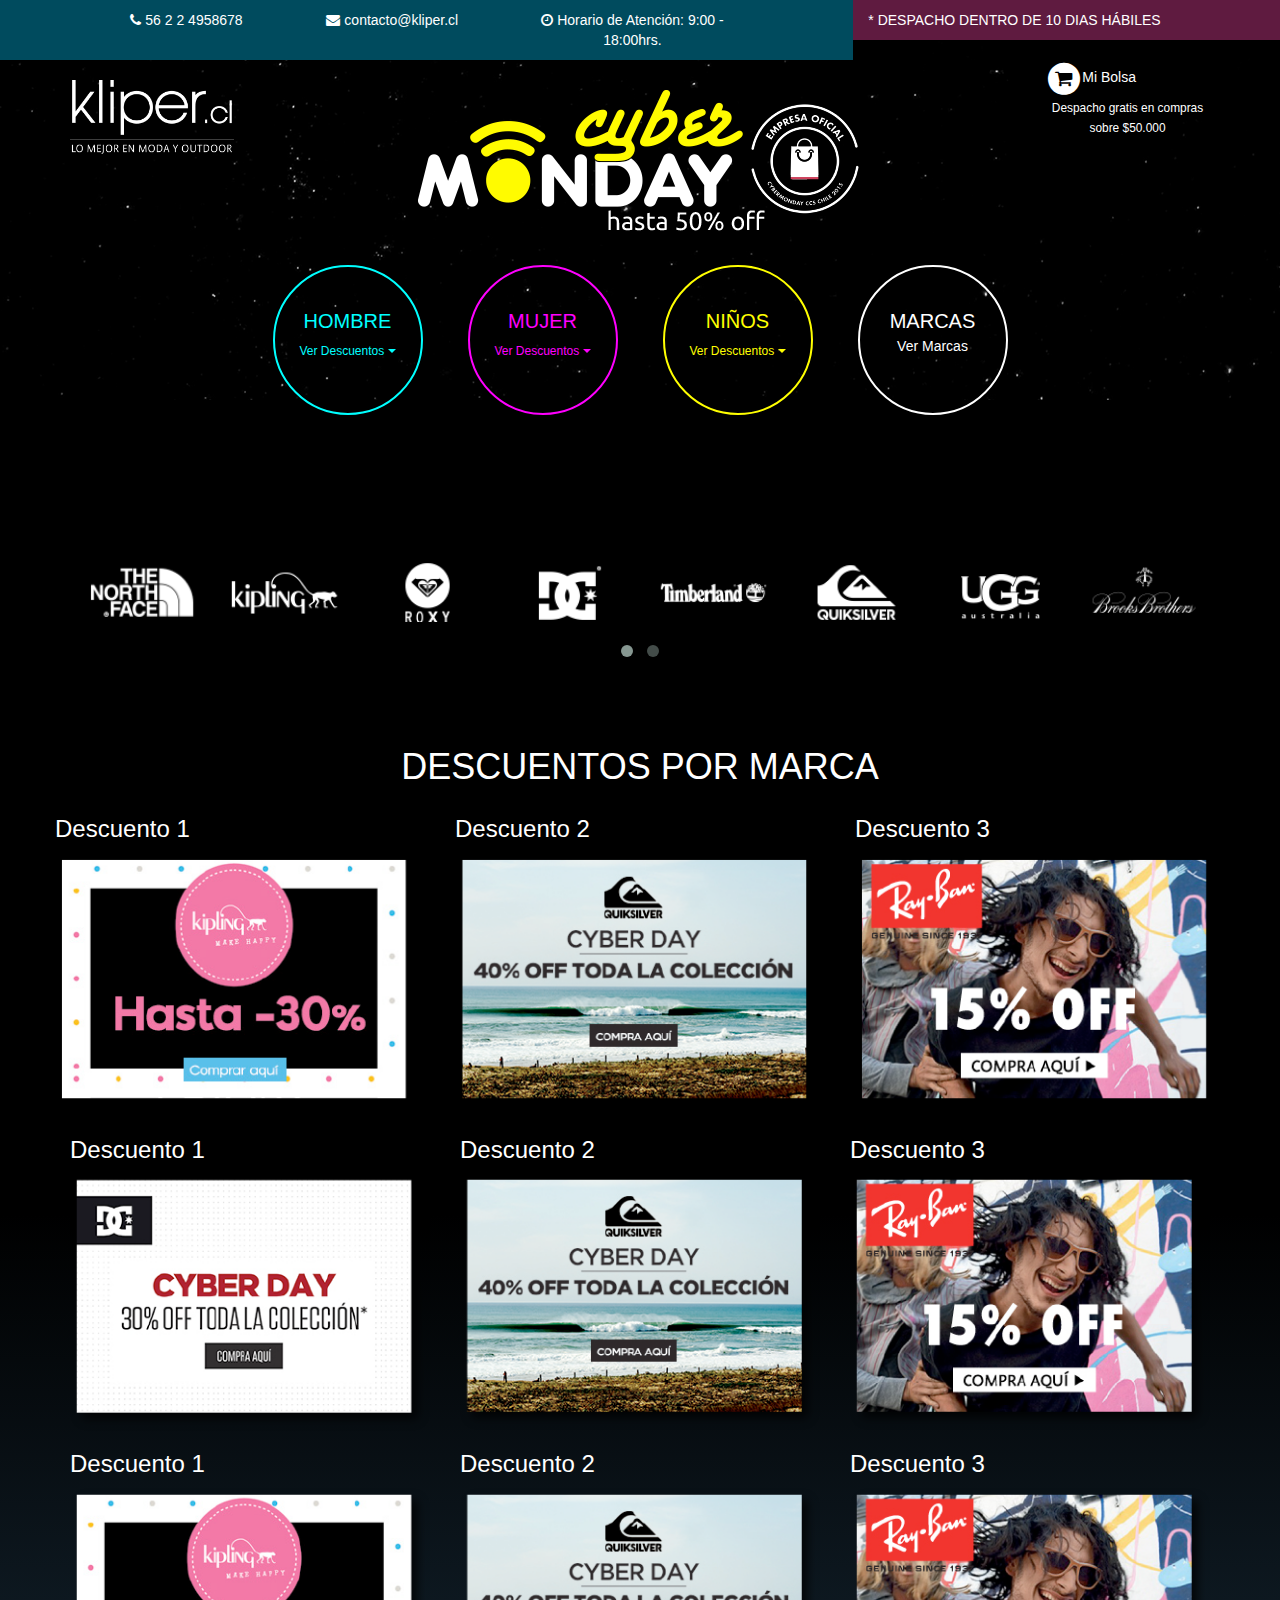
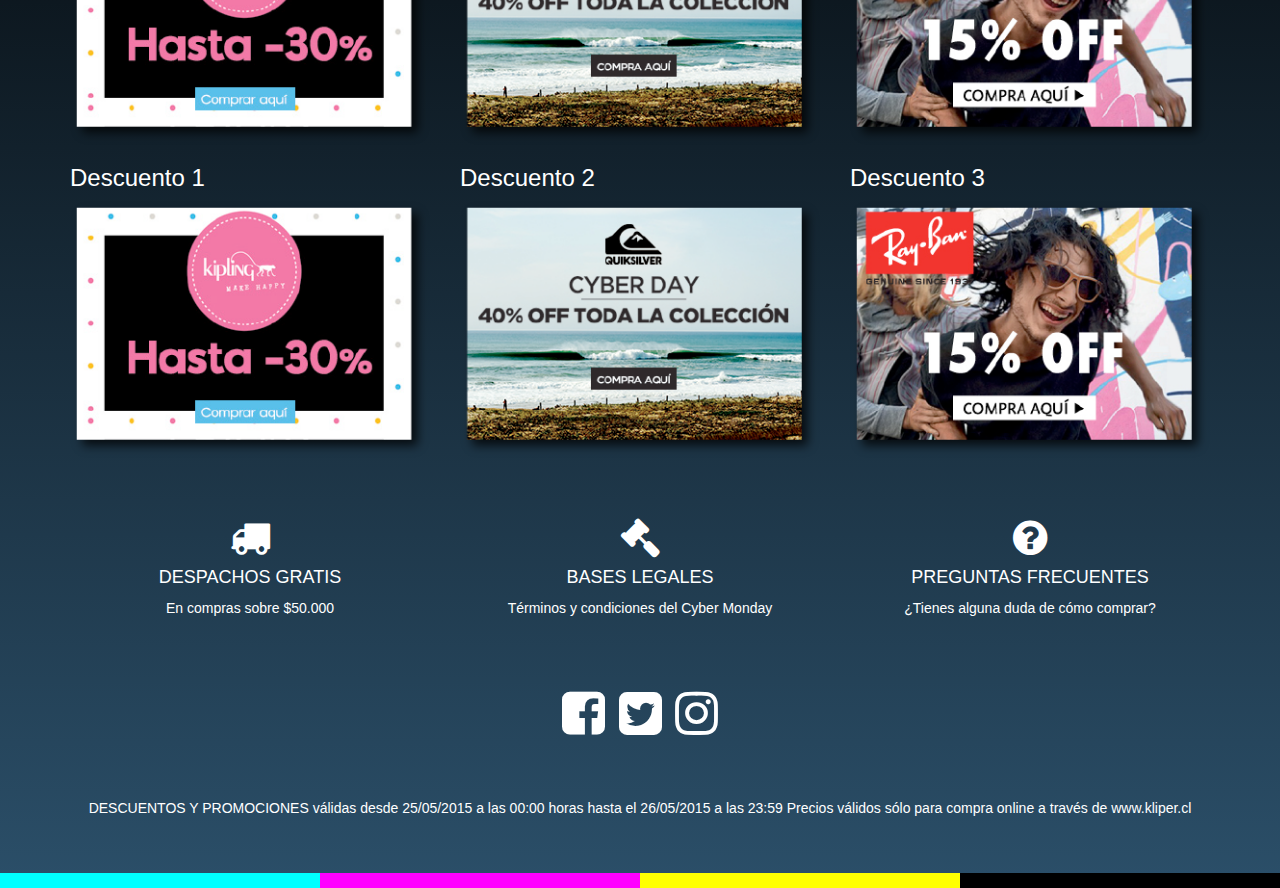
==== index.html @ e3440791 "First Load" ====
<!DOCTYPE html>
<html lang="">

<head>
  <meta charset="UTF-8">
  <meta name="viewport" content="width=device-width, initial-scale=1.0">
  <meta name="description" content="">
  <meta name="author" content="">
  <title>Cybermonday</title>
  <link rel="shortcut icon" href="">
  <link rel="stylesheet" href="css/bootstrap.css">
  <link rel="stylesheet" href="https://maxcdn.bootstrapcdn.com/font-awesome/4.4.0/css/font-awesome.min.css">
  <link rel="stylesheet" href="css/style.css">
    <link rel="stylesheet" href="css/owl.carousel.css">
    <link rel="stylesheet" href="css/owl.theme.css">
    <link rel="stylesheet" href="css/owl.transitions.css">

  <!--[if IE]>
    <script src="https://cdnjs.cloudflare.com/ajax/libs/html5shiv/3.7.3/html5shiv.min.js"></script>
    <script src="https://cdnjs.cloudflare.com/ajax/libs/respond.js/1.4.2/respond.min.js"></script>
  <![endif]-->
</head>

<body>


  <div class="stars"></div>
  <div class="twinkling"></div>



  <section class="section">

    <div class="col-lg-8 col-md-8 col-sm-12 costumer-service col-xs-12 text-center">
      <div class="col-lg-3 col-md-3 col-sm-4 col-xs-6  col-lg-offset-1"><i class="fa fa-phone"></i> 56 2 2 4958678</div>
      <div class="col-lg-3 col-md-3 col-sm-4 col-xs-6"><i class="fa fa-envelope"></i> contacto@kliper.cl</div>
      <div class="col-lg-4 col-md-6 col-sm-4 col-xs-12"> <i class="fa fa-clock-o"></i> Horario de Atención: 9:00 - 18:00hrs.</div>
    </div>

    <div class="col-lg-4 col-md-4 col-sm-12 shipping text-uppercase  col-xs-12">
      * Despacho dentro de 10 dias hábiles
    </div>

  </section>


  <div class="container">
    <div class="row top">
      <div class="col-sm-2 col-xs-4 kLogo">
        <img class="img-responsive" src="img/kliper.png" alt="">
      </div>
       <div class="col-sm-8 text-center main-logo">
      <img class="img-responsive" src="img/cm_logo.png" alt="">
    </div>
      <div class="col-sm-2 pull-right bag">
        <span class="myBag"> <span class="fa-stack fa-lg">
         <i class="fa fa-circle fa-stack-2x fa-inverse"></i>
         <i class="fa fa-shopping-cart fa-stack-1x"></i>
        </span>Mi Bolsa</span>
        <div class="text-center">
        <small>Despacho gratis en compras sobre $50.000</small></div>
      </div>
    </div>

    <div class="row links_marcas">
      <div class="col-lg-2 col-md-2 col-sm-2 col-xs-12 text-center col-sm-offset-2 dsctos">
       <div class="hombre circles">
        <span class="title">Hombre</span>
        <div class="dropdown">
          <button class="btn btn-link dropdown-toggle" type="button" id="dropdownMenu1" data-toggle="dropdown" aria-haspopup="true" aria-expanded="true">
            Ver Descuentos
            <span class="caret"></span>
          </button>
          <ul class="dropdown-menu" aria-labelledby="dropdownMenu1">
            <li><a href="#">Marca 01</a></li>
            <li><a href="#">Marca 02</a></li>
            <li><a href="#">Marca 03</a></li>
            <li><a href="#">Marca 04</a></li>
          </ul>
        </div>

</div>
      </div>
      <div class="col-sm-2 text-center col-lg-2 col-md-2 col-sm-2 col-xs-12 dsctos">
<div class="mujer circles">
        <span class="title">Mujer</span>
        <div class="dropdown">
          <button class="btn btn-link dropdown-toggle" type="button" id="dropdownMenu1" data-toggle="dropdown" aria-haspopup="true" aria-expanded="true">
            Ver Descuentos
            <span class="caret"></span>
          </button>
          <ul class="dropdown-menu" aria-labelledby="dropdownMenu1">
            <li><a href="#">Marca 01</a></li>
            <li><a href="#">Marca 02</a></li>
            <li><a href="#">Marca 03</a></li>
            <li><a href="#">Marca 04</a></li>
          </ul>
        </div>
</div>

      </div>
      <div class="col-sm-2 text-center col-lg-2 col-md-2 col-sm-2 col-xs-12 dsctos">
      <div class="nino circles">
        <span class="title">Niños</span>
        <div class="dropdown">
          <button class="btn btn-link dropdown-toggle" type="button" id="dropdownMenu1" data-toggle="dropdown" aria-haspopup="true" aria-expanded="true">
            Ver Descuentos
            <span class="caret"></span>
          </button>
          <ul class="dropdown-menu" aria-labelledby="dropdownMenu1">
            <li><a href="#">Marca 01</a></li>
            <li><a href="#">Marca 02</a></li>
            <li><a href="#">Marca 03</a></li>
            <li><a href="#">Marca 04</a></li>
          </ul>
        </div>
</div>


      </div>
      <div class="col-sm-2 text-center col-lg-2 col-md-2 col-sm-2 col-xs-12 dsctos">
<div class="marcas circles">
        <span class="title">Marcas</span>
        <br>

        <a href="#">Ver Marcas</a>
        </div>
      </div>

    </div>


<div class="row top ">
          <div id="owl-demo" class="col-xs-12">
           <div class="item"><a href="#"><img class="img-responsive" src="off/01.png" onmouseover="this.src='on/01.png'" onmouseout="this.src='off/01.png'" /></a></div>
           <div class="item"><a href="#"><img class="img-responsive" src="off/02.png" onmouseover="this.src='on/02.png'" onmouseout="this.src='off/02.png'" /></a></div>
           <div class="item"><a href="#"><img class="img-responsive" src="off/03.png" onmouseover="this.src='on/03.png'" onmouseout="this.src='off/03.png'" /></a></div>
           <div class="item"><a href="#"><img class="img-responsive" src="off/04.png" onmouseover="this.src='on/04.png'" onmouseout="this.src='off/04.png'" /></a></div>
           <div class="item"><a href="#"><img class="img-responsive" src="off/05.png" onmouseover="this.src='on/05.png'" onmouseout="this.src='off/05.png'" /></a></div>
           <div class="item"><a href="#"><img class="img-responsive" src="off/06.png" onmouseover="this.src='on/06.png'" onmouseout="this.src='off/06.png'" /></a></div>
           <div class="item"><a href="#"><img class="img-responsive" src="off/07.png" onmouseover="this.src='on/07.png'" onmouseout="this.src='off/07.png'" /></a></div>
           <div class="item"><a href="#"><img class="img-responsive" src="off/08.png" onmouseover="this.src='on/08.png'" onmouseout="this.src='off/08.png'" /></a></div>
           <div class="item"><a href="#"><img class="img-responsive" src="off/09.png" onmouseover="this.src='on/09.png'" onmouseout="this.src='off/09.png'" /></a></div>
           <div class="item"><a href="#"><img class="img-responsive" src="off/10.png" onmouseover="this.src='on/10.png'" onmouseout="this.src='off/10.png'" /></a></div>
           <div class="item"><a href="#"><img class="img-responsive" src="off/11.png" onmouseover="this.src='on/11.png'" onmouseout="this.src='off/11.png'" /></a></div>
           <div class="item"><a href="#"><img class="img-responsive" src="off/12.png" onmouseover="this.src='on/12.png'" onmouseout="this.src='off/12.png'" /></a></div>
           <div class="item"><a href="#"><img class="img-responsive" src="off/13.png" onmouseover="this.src='on/13.png'" onmouseout="this.src='off/13.png'" /></a></div>
           <div class="item"><a href="#"><img class="img-responsive" src="off/14.png" onmouseover="this.src='on/14.png'" onmouseout="this.src='off/14.png'" /></a></div>
           <div class="item"><a href="#"><img class="img-responsive" src="off/15.png" onmouseover="this.src='on/15.png'" onmouseout="this.src='off/15.png'" /></a></div>

</div>
    </div>
    <!--       Comienzo descuentos-->
    <div class="row top">
      <div class="col-sm-12 text-center text-uppercase">
        <h1>Descuentos por marca</h1>
      </div>
      <div class="row">
        <div class="col-sm-4">
          <h3>Descuento 1</h3>
          <a href="#">
            <img class="img-responsive" src="img/banners/01.png" alt="">
          </a>
        </div>
        <div class="col-sm-4">
          <h3>Descuento 2</h3>
          <a href="#">
            <img class="img-responsive" src="img/banners/02.png" alt="">
          </a>
        </div>
        <div class="col-sm-4">
          <h3>Descuento 3</h3>
          <a href="#">
            <img class="img-responsive" src="img/banners/03.png" alt="">
          </a>
        </div>
      </div>
    </div>
    <div class="row">

      <div class="col-sm-4">
        <h3>Descuento 1</h3>
        <a href="#">
          <img class="img-responsive" src="img/banners/04.png" alt="">
        </a>
      </div>
      <div class="col-sm-4">
        <h3>Descuento 2</h3>
        <a href="#">
          <img class="img-responsive" src="img/banners/02.png" alt="">
        </a>
      </div>
      <div class="col-sm-4">
        <h3>Descuento 3</h3>
        <a href="#">
          <img class="img-responsive" src="img/banners/03.png" alt="">
        </a>
      </div>
    </div>
    <div class="row">
      <div class="col-sm-4">
        <h3>Descuento 1</h3>
        <a href="#">
          <img class="img-responsive" src="img/banners/01.png" alt="">
        </a>
      </div>
      <div class="col-sm-4">
        <h3>Descuento 2</h3>
        <a href="#">
          <img class="img-responsive" src="img/banners/02.png" alt="">
        </a>
      </div>
      <div class="col-sm-4">
        <h3>Descuento 3</h3>
        <a href="#">
          <img class="img-responsive" src="img/banners/03.png" alt="">
        </a>
      </div>
    </div>
    <div class="row">
      <div class="col-sm-4">
        <h3>Descuento 1</h3>
        <a href="#">
          <img class="img-responsive" src="img/banners/01.png" alt="">
        </a>
      </div>
      <div class="col-sm-4">
        <h3>Descuento 2</h3>
        <a href="#">
          <img class="img-responsive" src="img/banners/02.png" alt="">
        </a>
      </div>
      <div class="col-sm-4">
        <h3>Descuento 3</h3>
        <a href="#">
          <img class="img-responsive" src="img/banners/03.png" alt="">
        </a>
      </div>
    </div>
    <!--    fin descuentos-->
    <div class="row top">
      <div class="col-sm-4 text-center description"><i class="fa fa-truck"></i>
        <h4 class="text-uppercase">Despachos Gratis</h4>
        <p>En compras sobre $50.000</p>
      </div>
      <div class="col-sm-4 text-center description"><i class="fa fa-gavel"></i>
        <h4 class="text-uppercase">Bases legales</h4>
        <p>Términos y condiciones del Cyber Monday</p>
      </div>
      <div class="col-sm-4 text-center description"><i class="fa fa-question-circle"></i>
        <h4 class="text-uppercase">Preguntas frecuentes</h4>
        <p>¿Tienes alguna duda de cómo comprar?</p>
      </div>
    </div>
    <div class="row top text-center social">
      <a href="#"><i class="fa fa-facebook-square"></i></a>
      <a href="#"><i class="fa fa-twitter-square"></i></a>
      <a href="#"><i class="fa fa-instagram"></i></a>
    </div>
    <div class="row top text-center disclaimer">
      <p>DESCUENTOS Y PROMOCIONES válidas desde 25/05/2015 a las 00:00 horas hasta el 26/05/2015 a las 23:59 Precios válidos sólo para compra online a través de www.kliper.cl</p>
    </div>


  </div>

  <footer>
    <div class="footer">
      <div class="col-xs-3 cyan"></div>
      <div class="col-xs-3 magenta"></div>
      <div class="col-xs-3 yellow"></div>
      <div class="col-xs-3 black"></div>
    </div>
  </footer>
  <script src="https://ajax.googleapis.com/ajax/libs/jquery/1.11.3/jquery.min.js"></script>
  <script src="https://maxcdn.bootstrapcdn.com/bootstrap/3.3.5/js/bootstrap.js"></script>
  <script src="js/owl.carousel.js"></script>

<script>


    $(document).ready(function() {

      $("#owl-demo").owlCarousel({

          autoPlay: 3000, //Set AutoPlay to 3 seconds

          items : 8,
          itemsDesktop : [1199,6],
          itemsDesktopSmall : [979,6],
        itemsTablet : [768,6],
        itemsMobile : [320,3],
        itemsTabletSmall: [360,3]

      });

    });


  </script>



</body>

</html>
---- css/style.css ----
/* ==============================================================================================
This copyright notice must be kept untouched in the stylesheet at all times.
The original version of this stylesheet and the associated (x)html
is available at http://www.script-tutorials.com/night-sky-with-twinkling-stars/
Copyright (c) Script Tutorials. All rights reserved.
This stylesheet and the associated (x)html may be modified in any way to fit your requirements.
================================================================================================= */
@import url(https://fonts.googleapis.com/css?family=Roboto:400,300);

html {
  position: relative;
  min-height: 100%;
}

.footer {
  position: absolute;
  bottom: 0;
  width: 100%;
}


body {
  color: white;
  font-family: 'Ubuntu', sans-serif;
  font-weight: 300;
      margin-bottom: 60px;
  background: -webkit-linear-gradient(top, rgba(0,0,0,1) 0%, rgba(0,0,0,1) 48.8%, rgba(43,79,105,1) 100%) rgba(0,0,0,1);
  background: -moz-linear-gradient(top, rgba(0,0,0,1) 0%, rgba(0,0,0,1) 48.8%, rgba(43,79,105,1) 100%) rgba(0,0,0,1);
  background: -ms-linear-gradient(top, rgba(0,0,0,1) 0%, rgba(0,0,0,1) 48.8%, rgba(43,79,105,1) 100%) rgba(0,0,0,1);
  background: -o-linear-gradient(top, rgba(0,0,0,1) 0%, rgba(0,0,0,1) 48.8%, rgba(43,79,105,1) 100%) rgba(0,0,0,1);
  background: linear-gradient(to bottom, rgba(0,0,0,1) 0%, rgba(0,0,0,1) 48.8%, rgba(43,79,105,1) 100%) rgba(0,0,0,1);
  filter: progid:DXImageTransform.Microsoft.gradient( startColorstr='#000000', endColorstr='#2b4f69', GradientType=0 );

}
@keyframes move-twink-back {
    from {background-position:0 0;}
    to {background-position:-10000px 5000px;}
}
@-webkit-keyframes move-twink-back {
    from {background-position:0 0;}
    to {background-position:-10000px 5000px;}
}
@-moz-keyframes move-twink-back {
    from {background-position:0 0;}
    to {background-position:-10000px 5000px;}
}
@-ms-keyframes move-twink-back {
    from {background-position:0 0;}
    to {background-position:-10000px 5000px;}
}

@keyframes move-clouds-back {
    from {background-position:0 0;}
    to {background-position:10000px 0;}
}
@-webkit-keyframes move-clouds-back {
    from {background-position:0 0;}
    to {background-position:10000px 0;}
}
@-moz-keyframes move-clouds-back {
    from {background-position:0 0;}
    to {background-position:10000px 0;}
}
@-ms-keyframes move-clouds-back {
    from {background-position: 0;}
    to {background-position:10000px 0;}
}

h3 {font-weight: 300;}
.stars, .twinkling, .clouds, .sky{
  position:absolute;
  top:0;
  left:0;
  right:0;
  bottom:0;
  width:100%;
  height:100%;
  display:block;
}


    #owl-demo .item{
      margin: 3px;
    }
    #owl-demo .item img{
      display: block;
      width: 100%;
      height: auto;
    }


.stars {
  background: url(../img/stars.png) repeat top center;
  height: 400px;
  z-index:-2;
}

.twinkling{
  background:transparent url(../img/twinkling.png) repeat top center;
  z-index:-1;
  height: 400px;

  -moz-animation:move-twink-back 200s linear infinite;
  -ms-animation:move-twink-back 200s linear infinite;
  -o-animation:move-twink-back 200s linear infinite;
  -webkit-animation:move-twink-back 200s linear infinite;
  animation:move-twink-back 200s linear infinite;
}

/*
.clouds{
    background:transparent url(../img/clouds.png) repeat top center;
    z-index:3;

  -moz-animation:move-clouds-back 200s linear infinite;
  -ms-animation:move-clouds-back 200s linear infinite;
  -o-animation:move-clouds-back 200s linear infinite;
  -webkit-animation:move-clouds-back 200s linear infinite;
  animation:move-clouds-back 200s linear infinite;
}
*/
.costumer-service {
  background: #004B5E;
  font-weight: 300;
    padding: 10px 15px;
}
.shipping {
  background-color: #5F1B40;
  font-weight: 300;
  padding: 10px 15px;
}
 .sky {
  background: url("../img/sky.png");
}
.bag .fa-shopping-cart{
  color: black
}
.kLogo {
  margin-top: 20px;
}
.h {
  color: cyan;
}
.m {color: magenta;}
.n {color: yellow;}
.hombre {
  color: cyan;
  border: 2px solid cyan;
  border-radius: 50%;
  height: 150px;
  width: 150px;
}
.title {
  font-size: 20px;
  font-weight: 300;
  text-transform: uppercase;
}
.hombre .btn-link {
  color: cyan;
  font-weight: 300;
  font-size: 12px;
}
.hombre .dropdown-menu {
  background: cyan;
  border-radius: 0;
  text-align: center;
  color: white;
  min-width: 110px;
  font-size: 12px;
}
.mujer .dropdown-menu {
  background: magenta;
  border-radius: 0;
  text-align: center;
  color: white;
  min-width: 110px;
  font-size: 12px;
}
.nino .dropdown-menu {
  background: yellow;
  border-radius: 0;
  text-align: center;
  color: white;
  min-width: 110px;
  font-size: 12px;
}

.mujer {
  color: magenta;
  border: 2px solid magenta;
  border-radius: 50%;
  height: 150px;
  width: 150px;
}
.mujer .btn-link {
  color: magenta;
  font-weight: 300;
    font-size: 12px;
}
.nino {
  color: yellow;
  border: 2px solid yellow;
  border-radius: 50%;
  height: 150px;
  width: 150px;
}
.nino .btn-link {
  color: yellow;
  font-weight: 300;
  font-size: 12px;
}
.marcas {
  color: white;
  border: 2px solid white;
  border-radius: 50%;
  height: 150px;
  width: 150px;
}
.marcas a {
  color: white;
  font-weight: 300;
}
.circles {
  padding-top: 40px;

  margin: 0 auto;
}
.top  {
  margin-top:60px ;
}
.btn-link:hover {
  text-decoration: none;
}
.main-logo {
  padding: 30px;
}
.main-logo img {
  margin: 0 auto;
}
.description i {
  font-size: 40px
}

.social i {
  color: white;
  font-size: 50px;
  padding: 0 5px;
}
.cyan {
  border-bottom: 15px solid cyan;
}
.magenta {
  border-bottom: 15px solid magenta;
}
.yellow {
  border-bottom: 15px solid yellow;
}
.black {
  border-bottom: 15px solid black;
}
#brand-carousel > a {
    background-color: transparent;
    background-image: url("../img/brands.png");
    background-repeat: no-repeat;
    display: inline-block;
    height: 138px;
    transition: none 0s ease 0s ;
    width: 130px;
}
#brand-carousel  > a.tnf {
  background-position: 0 -138px;
  opacity: 0.7;
  transition: opacity 0.5s ease-in-out;
  -moz-transition: opacity 0.5s ease-in-out;
  -webkit-transition: opacity 0.5s ease-in-out;
}
#brand-carousel > a.kipling {
  background-position: -130px -138px;
  opacity: 0.7;
  transition: opacity 0.5s ease-in-out;
  -moz-transition: opacity 0.5s ease-in-out;
  -webkit-transition: opacity 0.5s ease-in-out;
}
#brand-carousel > a.roxy {
  background-position: -263px -143px;
  opacity: 0.7;
  transition: opacity 0.5s ease-in-out;
  -moz-transition: opacity 0.5s ease-in-out;
  -webkit-transition: opacity 0.5s ease-in-out;
}
#brand-carousel > a.dc {
  background-position: -389px -140px;
  opacity: 0.7;
  transition: opacity 0.5s ease-in-out;
  -moz-transition: opacity 0.5s ease-in-out;
  -webkit-transition: opacity 0.5s ease-in-out;
}
#brand-carousel > a.timberland {
  background-position: -520px -138px;
  opacity: 0.7;
  transition: opacity 0.5s ease-in-out;
  -moz-transition: opacity 0.5s ease-in-out;
  -webkit-transition: opacity 0.5s ease-in-out;
}
#brand-carousel > a.quiksilver {
  background-position: -650px -140px;
  opacity: 0.7;
  transition: opacity 0.5s ease-in-out;
  -moz-transition: opacity 0.5s ease-in-out;
  -webkit-transition: opacity 0.5s ease-in-out;
}
#brand-carousel > a.ugg {
  background-position: -780px -140px;
  opacity: 0.7;
  transition: opacity 0.5s ease-in-out;
  -moz-transition: opacity 0.5s ease-in-out;
  -webkit-transition: opacity 0.5s ease-in-out;
}
#brand-carousel > a.bb {
  background-position: -910px -140px;
  opacity: 0.7;
  transition: opacity 0.5s ease-in-out;
  -moz-transition: opacity 0.5s ease-in-out;
  -webkit-transition: opacity 0.5s ease-in-out;
}
#brand-carousel > a.gopro {
  background-position: -1040px -138px;
  opacity: 0.7;
  transition: opacity 0.5s ease-in-out;
  -moz-transition: opacity 0.5s ease-in-out;
  -webkit-transition: opacity 0.5s ease-in-out;
}
#brand-carousel > a.rayban {
  background-position: -1170px -144px;
  opacity: 0.7;
  transition: opacity 0.5s ease-in-out;
  -moz-transition: opacity 0.5s ease-in-out;
  -webkit-transition: opacity 0.5s ease-in-out;
}
#brand-carousel > a.wrangler {
  background-position: -1302px -138px;
  opacity: 0.7;
  transition: opacity 0.5s ease-in-out;
  -moz-transition: opacity 0.5s ease-in-out;
  -webkit-transition: opacity 0.5s ease-in-out;
}
#brand-carousel > a.teva {
  background-position: -1433px -138px;
  opacity: 0.7;
  transition: opacity 0.5s ease-in-out;
  -moz-transition: opacity 0.5s ease-in-out;
  -webkit-transition: opacity 0.5s ease-in-out;
}
#brand-carousel > a.lee {
  background-position: -1560px -138px;
  opacity: 0.7;
  transition: opacity 0.5s ease-in-out;
  -moz-transition: opacity 0.5s ease-in-out;
  -webkit-transition: opacity 0.5s ease-in-out;
}
#brand-carousel > a.sanuk {
  background-position: -1690px -138px;
  opacity: 0.7;
  transition: opacity 0.5s ease-in-out;
  -moz-transition: opacity 0.5s ease-in-out;
  -webkit-transition: opacity 0.5s ease-in-out;
}

/*Hover carousel*/
#brand-carousel  > a.tnf:hover {
  background-position: 0 2px;
  opacity: 1;
}
#brand-carousel > a.kipling:hover {
  background-position: -130px 2px;
  opacity: 1;
}
#brand-carousel > a.roxy:hover {
  background-position: -263px -3px;
  opacity: 1;
}
#brand-carousel > a.dc:hover {
  background-position: -389px 0px;
  opacity: 1;
}
#brand-carousel > a.timberland:hover {
  background-position: -520px 2px;
  opacity: 1;
}
#brand-carousel > a.quiksilver:hover {
  background-position: -650px 0px;
  opacity: 1;
}
#brand-carousel > a.ugg:hover {
  background-position: -780px 0px;
  opacity: 1;
}
#brand-carousel > a.bb:hover {
  background-position: -910px 0px;
  opacity: 1;
}
#brand-carousel > a.gopro:hover {
  background-position: -1040px 2px;
  opacity: 1;
}
#brand-carousel > a.rayban:hover {
  background-position: -1170px -4px;
  opacity: 1;
}
#brand-carousel > a.wrangler:hover {
  background-position: -1302px 2px;
  opacity: 1;
}
#brand-carousel > a.teva:hover {
  background-position: -1433px 2px;
  opacity: 1;
}
#brand-carousel > a.lee:hover {
  background-position: -1560px 2px;
  opacity: 1;
}
#brand-carousel > a.sanuk:hover {
  background-position: -1690px 2px;
  opacity: 1;
}



/* Large desktops and laptops */
@media (min-width: 1200px) {

}

/* Landscape tablets and medium desktops */
@media (min-width: 992px) and (max-width: 1199px) {
     .costumer-service {
    font-size: 12px;
    text-align: center;
  }
  .shipping {
    font-size: 12px;
    text-align: center;
  }
  .disclaimer {
    font-size: 12px;
    padding: 0 10px;
  }
}

/* Portrait tablets and small desktops */
@media (min-width: 768px) and (max-width: 991px) {
  .hombre, .mujer, .nino, .marcas{
    width: 115px;
    height: 115px;
  }
  .circles {
    padding-top: 16px;
  }
  .links_marcas .circles {
    padding-top: 26px;
  }
  .title {
  font-size: 10px;
}
      .costumer-service {
    font-size: 10px;
    text-align: center;
  }
  .shipping {
    font-size: 10px;
    text-align: center;
  }
  .disclaimer {
    font-size: 12px;
    padding: 0 10px;
  }
}

/* Landscape phones and portrait tablets */
@media (max-width: 767px) {

    .title {
  font-size: 10px;
}
    .costumer-service {
    font-size: 11px;
    text-align: center;
  }
  .shipping {
    font-size: 11px;
    text-align: center;
  }
  .disclaimer {
    font-size: 12px;
    padding: 0 10px;
  }
  .dsctos .hombre,  .dsctos .mujer,  .dsctos .nino,  .dsctos .marcas {
    width: 200px;
    height: 200px;
    padding: 20px 0;
  }
}

/* Landscape phones and portrait tablets */
@media (max-width: 640px) {

   .dsctos .hombre,  .dsctos .mujer,  .dsctos .nino,  .dsctos .marcas {
    padding-top: 60px;
  }
  .dsctos .title {
    font-size: 20px;
    padding-top: 15px;
  }
   .dsctos {padding: 20px 0;}
  .h,.m,.n {
    font-size: 18px;
  }
}
/* Portrait phones and smaller */
@media (max-width: 480px) {
  .hombre, .mujer, .nino, .marcas {
    width: 100px;
    height: 100px;
  }
    .circles {
    padding-top: 10px;
  }
  .stars, .twinkling {
    height: 150px;
  }
  .costumer-service {
    font-size: 12px;
    text-align: center;
    padding: 5px 10px;
  }
  .shipping {
    font-size: 12px;
    text-align: center;
  }
  .disclaimer {
    font-size: 12px;
    padding: 0 10px;
  }
    .myBag {display: none;}
  .dsctos {padding: 20px 0;}
  .dsctos .title {
    font-size: 20px;
    padding-top: 15px;
  }
   .dsctos .hombre,  .dsctos .mujer,  .dsctos .nino,  .dsctos .marcas {
    padding-top: 60px;
  }
}

/* Portrait phones and smaller */
@media (max-width: 320px) {
    .hombre, .mujer, .nino, .marcas {
    width: 80px;
    height: 80px;
  }
    .circles {
    padding-top: 4px;
  }
  .circles h1 {
    font-size: 25px;
  }
  .stars, .twinkling {
    height: 150px;
  }
  .shipping {
    font-size: 11px;
    padding: 5px;
  }
  .myBag {display: none;}
    .h,.m,.n {
    font-size: 14px;
  }
}
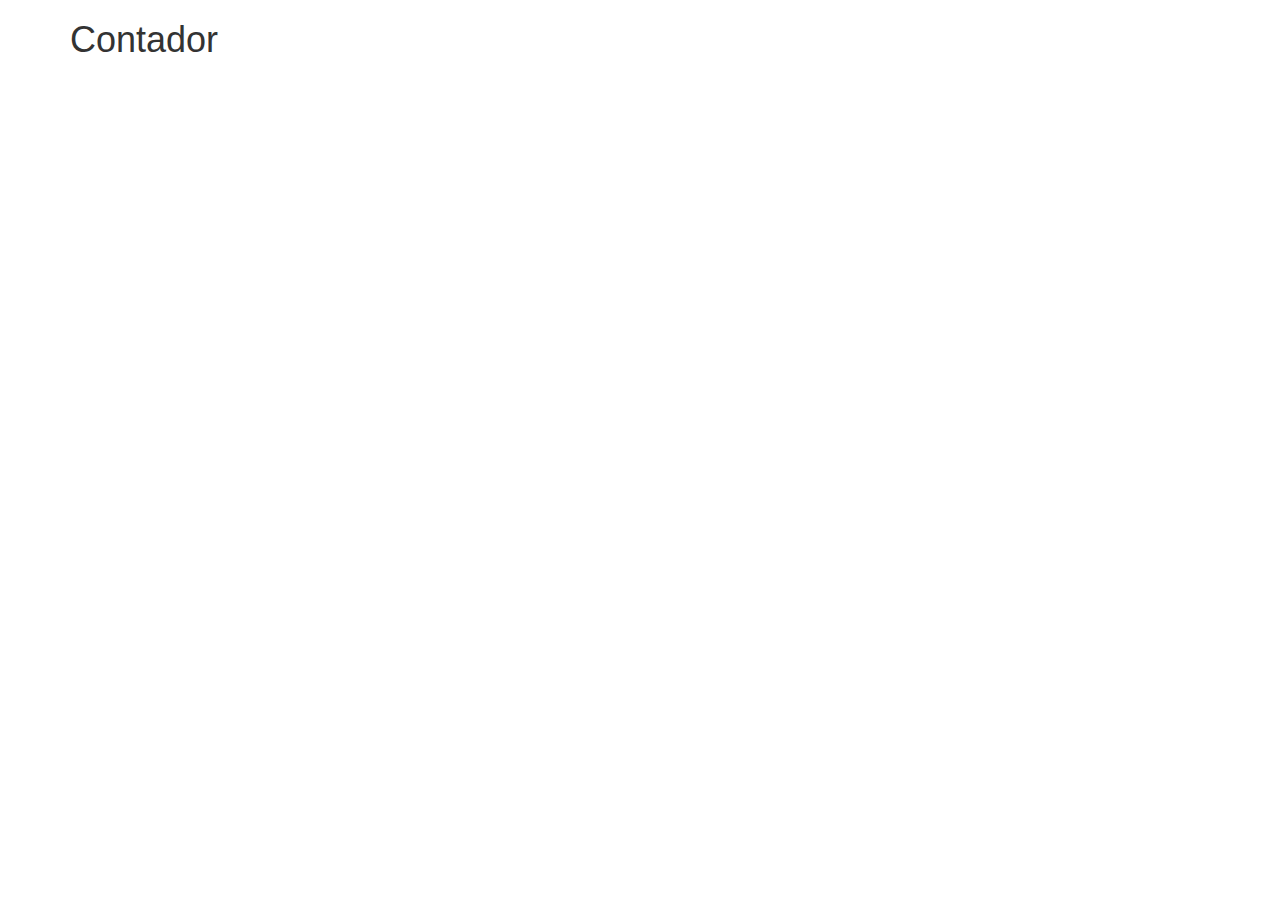
==== commit 7e6eac8f: "Clean code" ====
--- a/index.html
+++ b/index.html
@@ -6,15 +6,11 @@
   <meta name="viewport" content="width=device-width, initial-scale=1.0">
   <meta name="description" content="">
   <meta name="author" content="">
-  <title>Cybermonday</title>
+  <title>Countdown</title>
   <link rel="shortcut icon" href="">
   <link rel="stylesheet" href="css/bootstrap.css">
   <link rel="stylesheet" href="https://maxcdn.bootstrapcdn.com/font-awesome/4.4.0/css/font-awesome.min.css">
   <link rel="stylesheet" href="css/style.css">
-    <link rel="stylesheet" href="css/owl.carousel.css">
-    <link rel="stylesheet" href="css/owl.theme.css">
-    <link rel="stylesheet" href="css/owl.transitions.css">
-
   <!--[if IE]>
     <script src="https://cdnjs.cloudflare.com/ajax/libs/html5shiv/3.7.3/html5shiv.min.js"></script>
     <script src="https://cdnjs.cloudflare.com/ajax/libs/respond.js/1.4.2/respond.min.js"></script>
@@ -22,282 +18,28 @@
 </head>
 
 <body>
-
-
-  <div class="stars"></div>
-  <div class="twinkling"></div>
+<div class="wrapper">
 
 
 
-  <section class="section">
-
-    <div class="col-lg-8 col-md-8 col-sm-12 costumer-service col-xs-12 text-center">
-      <div class="col-lg-3 col-md-3 col-sm-4 col-xs-6  col-lg-offset-1"><i class="fa fa-phone"></i> 56 2 2 4958678</div>
-      <div class="col-lg-3 col-md-3 col-sm-4 col-xs-6"><i class="fa fa-envelope"></i> contacto@kliper.cl</div>
-      <div class="col-lg-4 col-md-6 col-sm-4 col-xs-12"> <i class="fa fa-clock-o"></i> Horario de Atención: 9:00 - 18:00hrs.</div>
-    </div>
-
-    <div class="col-lg-4 col-md-4 col-sm-12 shipping text-uppercase  col-xs-12">
-      * Despacho dentro de 10 dias hábiles
-    </div>
-
-  </section>
-
 
   <div class="container">
-    <div class="row top">
-      <div class="col-sm-2 col-xs-4 kLogo">
-        <img class="img-responsive" src="img/kliper.png" alt="">
-      </div>
-       <div class="col-sm-8 text-center main-logo">
-      <img class="img-responsive" src="img/cm_logo.png" alt="">
-    </div>
-      <div class="col-sm-2 pull-right bag">
-        <span class="myBag"> <span class="fa-stack fa-lg">
-         <i class="fa fa-circle fa-stack-2x fa-inverse"></i>
-         <i class="fa fa-shopping-cart fa-stack-1x"></i>
-        </span>Mi Bolsa</span>
-        <div class="text-center">
-        <small>Despacho gratis en compras sobre $50.000</small></div>
-      </div>
-    </div>
+<h1>Contador</h1>
 
-    <div class="row links_marcas">
-      <div class="col-lg-2 col-md-2 col-sm-2 col-xs-12 text-center col-sm-offset-2 dsctos">
-       <div class="hombre circles">
-        <span class="title">Hombre</span>
-        <div class="dropdown">
-          <button class="btn btn-link dropdown-toggle" type="button" id="dropdownMenu1" data-toggle="dropdown" aria-haspopup="true" aria-expanded="true">
-            Ver Descuentos
-            <span class="caret"></span>
-          </button>
-          <ul class="dropdown-menu" aria-labelledby="dropdownMenu1">
-            <li><a href="#">Marca 01</a></li>
-            <li><a href="#">Marca 02</a></li>
-            <li><a href="#">Marca 03</a></li>
-            <li><a href="#">Marca 04</a></li>
-          </ul>
-        </div>
+    <div id="countdown" class="row"></div>
 
 </div>
-      </div>
-      <div class="col-sm-2 text-center col-lg-2 col-md-2 col-sm-2 col-xs-12 dsctos">
-<div class="mujer circles">
-        <span class="title">Mujer</span>
-        <div class="dropdown">
-          <button class="btn btn-link dropdown-toggle" type="button" id="dropdownMenu1" data-toggle="dropdown" aria-haspopup="true" aria-expanded="true">
-            Ver Descuentos
-            <span class="caret"></span>
-          </button>
-          <ul class="dropdown-menu" aria-labelledby="dropdownMenu1">
-            <li><a href="#">Marca 01</a></li>
-            <li><a href="#">Marca 02</a></li>
-            <li><a href="#">Marca 03</a></li>
-            <li><a href="#">Marca 04</a></li>
-          </ul>
-        </div>
-</div>
-
-      </div>
-      <div class="col-sm-2 text-center col-lg-2 col-md-2 col-sm-2 col-xs-12 dsctos">
-      <div class="nino circles">
-        <span class="title">Niños</span>
-        <div class="dropdown">
-          <button class="btn btn-link dropdown-toggle" type="button" id="dropdownMenu1" data-toggle="dropdown" aria-haspopup="true" aria-expanded="true">
-            Ver Descuentos
-            <span class="caret"></span>
-          </button>
-          <ul class="dropdown-menu" aria-labelledby="dropdownMenu1">
-            <li><a href="#">Marca 01</a></li>
-            <li><a href="#">Marca 02</a></li>
-            <li><a href="#">Marca 03</a></li>
-            <li><a href="#">Marca 04</a></li>
-          </ul>
-        </div>
-</div>
-
-
-      </div>
-      <div class="col-sm-2 text-center col-lg-2 col-md-2 col-sm-2 col-xs-12 dsctos">
-<div class="marcas circles">
-        <span class="title">Marcas</span>
-        <br>
-
-        <a href="#">Ver Marcas</a>
-        </div>
-      </div>
-
-    </div>
-
-
-<div class="row top ">
-          <div id="owl-demo" class="col-xs-12">
-           <div class="item"><a href="#"><img class="img-responsive" src="off/01.png" onmouseover="this.src='on/01.png'" onmouseout="this.src='off/01.png'" /></a></div>
-           <div class="item"><a href="#"><img class="img-responsive" src="off/02.png" onmouseover="this.src='on/02.png'" onmouseout="this.src='off/02.png'" /></a></div>
-           <div class="item"><a href="#"><img class="img-responsive" src="off/03.png" onmouseover="this.src='on/03.png'" onmouseout="this.src='off/03.png'" /></a></div>
-           <div class="item"><a href="#"><img class="img-responsive" src="off/04.png" onmouseover="this.src='on/04.png'" onmouseout="this.src='off/04.png'" /></a></div>
-           <div class="item"><a href="#"><img class="img-responsive" src="off/05.png" onmouseover="this.src='on/05.png'" onmouseout="this.src='off/05.png'" /></a></div>
-           <div class="item"><a href="#"><img class="img-responsive" src="off/06.png" onmouseover="this.src='on/06.png'" onmouseout="this.src='off/06.png'" /></a></div>
-           <div class="item"><a href="#"><img class="img-responsive" src="off/07.png" onmouseover="this.src='on/07.png'" onmouseout="this.src='off/07.png'" /></a></div>
-           <div class="item"><a href="#"><img class="img-responsive" src="off/08.png" onmouseover="this.src='on/08.png'" onmouseout="this.src='off/08.png'" /></a></div>
-           <div class="item"><a href="#"><img class="img-responsive" src="off/09.png" onmouseover="this.src='on/09.png'" onmouseout="this.src='off/09.png'" /></a></div>
-           <div class="item"><a href="#"><img class="img-responsive" src="off/10.png" onmouseover="this.src='on/10.png'" onmouseout="this.src='off/10.png'" /></a></div>
-           <div class="item"><a href="#"><img class="img-responsive" src="off/11.png" onmouseover="this.src='on/11.png'" onmouseout="this.src='off/11.png'" /></a></div>
-           <div class="item"><a href="#"><img class="img-responsive" src="off/12.png" onmouseover="this.src='on/12.png'" onmouseout="this.src='off/12.png'" /></a></div>
-           <div class="item"><a href="#"><img class="img-responsive" src="off/13.png" onmouseover="this.src='on/13.png'" onmouseout="this.src='off/13.png'" /></a></div>
-           <div class="item"><a href="#"><img class="img-responsive" src="off/14.png" onmouseover="this.src='on/14.png'" onmouseout="this.src='off/14.png'" /></a></div>
-           <div class="item"><a href="#"><img class="img-responsive" src="off/15.png" onmouseover="this.src='on/15.png'" onmouseout="this.src='off/15.png'" /></a></div>
-
-</div>
-    </div>
-    <!--       Comienzo descuentos-->
-    <div class="row top">
-      <div class="col-sm-12 text-center text-uppercase">
-        <h1>Descuentos por marca</h1>
-      </div>
-      <div class="row">
-        <div class="col-sm-4">
-          <h3>Descuento 1</h3>
-          <a href="#">
-            <img class="img-responsive" src="img/banners/01.png" alt="">
-          </a>
-        </div>
-        <div class="col-sm-4">
-          <h3>Descuento 2</h3>
-          <a href="#">
-            <img class="img-responsive" src="img/banners/02.png" alt="">
-          </a>
-        </div>
-        <div class="col-sm-4">
-          <h3>Descuento 3</h3>
-          <a href="#">
-            <img class="img-responsive" src="img/banners/03.png" alt="">
-          </a>
-        </div>
-      </div>
-    </div>
-    <div class="row">
-
-      <div class="col-sm-4">
-        <h3>Descuento 1</h3>
-        <a href="#">
-          <img class="img-responsive" src="img/banners/04.png" alt="">
-        </a>
-      </div>
-      <div class="col-sm-4">
-        <h3>Descuento 2</h3>
-        <a href="#">
-          <img class="img-responsive" src="img/banners/02.png" alt="">
-        </a>
-      </div>
-      <div class="col-sm-4">
-        <h3>Descuento 3</h3>
-        <a href="#">
-          <img class="img-responsive" src="img/banners/03.png" alt="">
-        </a>
-      </div>
-    </div>
-    <div class="row">
-      <div class="col-sm-4">
-        <h3>Descuento 1</h3>
-        <a href="#">
-          <img class="img-responsive" src="img/banners/01.png" alt="">
-        </a>
-      </div>
-      <div class="col-sm-4">
-        <h3>Descuento 2</h3>
-        <a href="#">
-          <img class="img-responsive" src="img/banners/02.png" alt="">
-        </a>
-      </div>
-      <div class="col-sm-4">
-        <h3>Descuento 3</h3>
-        <a href="#">
-          <img class="img-responsive" src="img/banners/03.png" alt="">
-        </a>
-      </div>
-    </div>
-    <div class="row">
-      <div class="col-sm-4">
-        <h3>Descuento 1</h3>
-        <a href="#">
-          <img class="img-responsive" src="img/banners/01.png" alt="">
-        </a>
-      </div>
-      <div class="col-sm-4">
-        <h3>Descuento 2</h3>
-        <a href="#">
-          <img class="img-responsive" src="img/banners/02.png" alt="">
-        </a>
-      </div>
-      <div class="col-sm-4">
-        <h3>Descuento 3</h3>
-        <a href="#">
-          <img class="img-responsive" src="img/banners/03.png" alt="">
-        </a>
-      </div>
-    </div>
-    <!--    fin descuentos-->
-    <div class="row top">
-      <div class="col-sm-4 text-center description"><i class="fa fa-truck"></i>
-        <h4 class="text-uppercase">Despachos Gratis</h4>
-        <p>En compras sobre $50.000</p>
-      </div>
-      <div class="col-sm-4 text-center description"><i class="fa fa-gavel"></i>
-        <h4 class="text-uppercase">Bases legales</h4>
-        <p>Términos y condiciones del Cyber Monday</p>
-      </div>
-      <div class="col-sm-4 text-center description"><i class="fa fa-question-circle"></i>
-        <h4 class="text-uppercase">Preguntas frecuentes</h4>
-        <p>¿Tienes alguna duda de cómo comprar?</p>
-      </div>
-    </div>
-    <div class="row top text-center social">
-      <a href="#"><i class="fa fa-facebook-square"></i></a>
-      <a href="#"><i class="fa fa-twitter-square"></i></a>
-      <a href="#"><i class="fa fa-instagram"></i></a>
-    </div>
-    <div class="row top text-center disclaimer">
-      <p>DESCUENTOS Y PROMOCIONES válidas desde 25/05/2015 a las 00:00 horas hasta el 26/05/2015 a las 23:59 Precios válidos sólo para compra online a través de www.kliper.cl</p>
-    </div>
-
-
   </div>
 
   <footer>
     <div class="footer">
-      <div class="col-xs-3 cyan"></div>
-      <div class="col-xs-3 magenta"></div>
-      <div class="col-xs-3 yellow"></div>
-      <div class="col-xs-3 black"></div>
+
     </div>
   </footer>
   <script src="https://ajax.googleapis.com/ajax/libs/jquery/1.11.3/jquery.min.js"></script>
-  <script src="https://maxcdn.bootstrapcdn.com/bootstrap/3.3.5/js/bootstrap.js"></script>
-  <script src="js/owl.carousel.js"></script>
+  <script src="https://maxcdn.bootstrapcdn.com/bootstrap/3.3.5/js/bootstrap.min.js"></script>
+<script src="js/contador.js"></script>
 
-<script>
-
-
-    $(document).ready(function() {
-
-      $("#owl-demo").owlCarousel({
-
-          autoPlay: 3000, //Set AutoPlay to 3 seconds
-
-          items : 8,
-          itemsDesktop : [1199,6],
-          itemsDesktopSmall : [979,6],
-        itemsTablet : [768,6],
-        itemsMobile : [320,3],
-        itemsTabletSmall: [360,3]
-
-      });
-
-    });
-
-
-  </script>
 
 
 
--- a/css/style.css
+++ b/css/style.css
@@ -20,559 +20,6 @@
 
 
 body {
-  color: white;
-  font-family: 'Ubuntu', sans-serif;
-  font-weight: 300;
-      margin-bottom: 60px;
-  background: -webkit-linear-gradient(top, rgba(0,0,0,1) 0%, rgba(0,0,0,1) 48.8%, rgba(43,79,105,1) 100%) rgba(0,0,0,1);
-  background: -moz-linear-gradient(top, rgba(0,0,0,1) 0%, rgba(0,0,0,1) 48.8%, rgba(43,79,105,1) 100%) rgba(0,0,0,1);
-  background: -ms-linear-gradient(top, rgba(0,0,0,1) 0%, rgba(0,0,0,1) 48.8%, rgba(43,79,105,1) 100%) rgba(0,0,0,1);
-  background: -o-linear-gradient(top, rgba(0,0,0,1) 0%, rgba(0,0,0,1) 48.8%, rgba(43,79,105,1) 100%) rgba(0,0,0,1);
-  background: linear-gradient(to bottom, rgba(0,0,0,1) 0%, rgba(0,0,0,1) 48.8%, rgba(43,79,105,1) 100%) rgba(0,0,0,1);
-  filter: progid:DXImageTransform.Microsoft.gradient( startColorstr='#000000', endColorstr='#2b4f69', GradientType=0 );
+
 
 }
-@keyframes move-twink-back {
-    from {background-position:0 0;}
-    to {background-position:-10000px 5000px;}
-}
-@-webkit-keyframes move-twink-back {
-    from {background-position:0 0;}
-    to {background-position:-10000px 5000px;}
-}
-@-moz-keyframes move-twink-back {
-    from {background-position:0 0;}
-    to {background-position:-10000px 5000px;}
-}
-@-ms-keyframes move-twink-back {
-    from {background-position:0 0;}
-    to {background-position:-10000px 5000px;}
-}
-
-@keyframes move-clouds-back {
-    from {background-position:0 0;}
-    to {background-position:10000px 0;}
-}
-@-webkit-keyframes move-clouds-back {
-    from {background-position:0 0;}
-    to {background-position:10000px 0;}
-}
-@-moz-keyframes move-clouds-back {
-    from {background-position:0 0;}
-    to {background-position:10000px 0;}
-}
-@-ms-keyframes move-clouds-back {
-    from {background-position: 0;}
-    to {background-position:10000px 0;}
-}
-
-h3 {font-weight: 300;}
-.stars, .twinkling, .clouds, .sky{
-  position:absolute;
-  top:0;
-  left:0;
-  right:0;
-  bottom:0;
-  width:100%;
-  height:100%;
-  display:block;
-}
-
-
-    #owl-demo .item{
-      margin: 3px;
-    }
-    #owl-demo .item img{
-      display: block;
-      width: 100%;
-      height: auto;
-    }
-
-
-.stars {
-  background: url(../img/stars.png) repeat top center;
-  height: 400px;
-  z-index:-2;
-}
-
-.twinkling{
-  background:transparent url(../img/twinkling.png) repeat top center;
-  z-index:-1;
-  height: 400px;
-
-  -moz-animation:move-twink-back 200s linear infinite;
-  -ms-animation:move-twink-back 200s linear infinite;
-  -o-animation:move-twink-back 200s linear infinite;
-  -webkit-animation:move-twink-back 200s linear infinite;
-  animation:move-twink-back 200s linear infinite;
-}
-
-/*
-.clouds{
-    background:transparent url(../img/clouds.png) repeat top center;
-    z-index:3;
-
-  -moz-animation:move-clouds-back 200s linear infinite;
-  -ms-animation:move-clouds-back 200s linear infinite;
-  -o-animation:move-clouds-back 200s linear infinite;
-  -webkit-animation:move-clouds-back 200s linear infinite;
-  animation:move-clouds-back 200s linear infinite;
-}
-*/
-.costumer-service {
-  background: #004B5E;
-  font-weight: 300;
-    padding: 10px 15px;
-}
-.shipping {
-  background-color: #5F1B40;
-  font-weight: 300;
-  padding: 10px 15px;
-}
- .sky {
-  background: url("../img/sky.png");
-}
-.bag .fa-shopping-cart{
-  color: black
-}
-.kLogo {
-  margin-top: 20px;
-}
-.h {
-  color: cyan;
-}
-.m {color: magenta;}
-.n {color: yellow;}
-.hombre {
-  color: cyan;
-  border: 2px solid cyan;
-  border-radius: 50%;
-  height: 150px;
-  width: 150px;
-}
-.title {
-  font-size: 20px;
-  font-weight: 300;
-  text-transform: uppercase;
-}
-.hombre .btn-link {
-  color: cyan;
-  font-weight: 300;
-  font-size: 12px;
-}
-.hombre .dropdown-menu {
-  background: cyan;
-  border-radius: 0;
-  text-align: center;
-  color: white;
-  min-width: 110px;
-  font-size: 12px;
-}
-.mujer .dropdown-menu {
-  background: magenta;
-  border-radius: 0;
-  text-align: center;
-  color: white;
-  min-width: 110px;
-  font-size: 12px;
-}
-.nino .dropdown-menu {
-  background: yellow;
-  border-radius: 0;
-  text-align: center;
-  color: white;
-  min-width: 110px;
-  font-size: 12px;
-}
-
-.mujer {
-  color: magenta;
-  border: 2px solid magenta;
-  border-radius: 50%;
-  height: 150px;
-  width: 150px;
-}
-.mujer .btn-link {
-  color: magenta;
-  font-weight: 300;
-    font-size: 12px;
-}
-.nino {
-  color: yellow;
-  border: 2px solid yellow;
-  border-radius: 50%;
-  height: 150px;
-  width: 150px;
-}
-.nino .btn-link {
-  color: yellow;
-  font-weight: 300;
-  font-size: 12px;
-}
-.marcas {
-  color: white;
-  border: 2px solid white;
-  border-radius: 50%;
-  height: 150px;
-  width: 150px;
-}
-.marcas a {
-  color: white;
-  font-weight: 300;
-}
-.circles {
-  padding-top: 40px;
-
-  margin: 0 auto;
-}
-.top  {
-  margin-top:60px ;
-}
-.btn-link:hover {
-  text-decoration: none;
-}
-.main-logo {
-  padding: 30px;
-}
-.main-logo img {
-  margin: 0 auto;
-}
-.description i {
-  font-size: 40px
-}
-
-.social i {
-  color: white;
-  font-size: 50px;
-  padding: 0 5px;
-}
-.cyan {
-  border-bottom: 15px solid cyan;
-}
-.magenta {
-  border-bottom: 15px solid magenta;
-}
-.yellow {
-  border-bottom: 15px solid yellow;
-}
-.black {
-  border-bottom: 15px solid black;
-}
-#brand-carousel > a {
-    background-color: transparent;
-    background-image: url("../img/brands.png");
-    background-repeat: no-repeat;
-    display: inline-block;
-    height: 138px;
-    transition: none 0s ease 0s ;
-    width: 130px;
-}
-#brand-carousel  > a.tnf {
-  background-position: 0 -138px;
-  opacity: 0.7;
-  transition: opacity 0.5s ease-in-out;
-  -moz-transition: opacity 0.5s ease-in-out;
-  -webkit-transition: opacity 0.5s ease-in-out;
-}
-#brand-carousel > a.kipling {
-  background-position: -130px -138px;
-  opacity: 0.7;
-  transition: opacity 0.5s ease-in-out;
-  -moz-transition: opacity 0.5s ease-in-out;
-  -webkit-transition: opacity 0.5s ease-in-out;
-}
-#brand-carousel > a.roxy {
-  background-position: -263px -143px;
-  opacity: 0.7;
-  transition: opacity 0.5s ease-in-out;
-  -moz-transition: opacity 0.5s ease-in-out;
-  -webkit-transition: opacity 0.5s ease-in-out;
-}
-#brand-carousel > a.dc {
-  background-position: -389px -140px;
-  opacity: 0.7;
-  transition: opacity 0.5s ease-in-out;
-  -moz-transition: opacity 0.5s ease-in-out;
-  -webkit-transition: opacity 0.5s ease-in-out;
-}
-#brand-carousel > a.timberland {
-  background-position: -520px -138px;
-  opacity: 0.7;
-  transition: opacity 0.5s ease-in-out;
-  -moz-transition: opacity 0.5s ease-in-out;
-  -webkit-transition: opacity 0.5s ease-in-out;
-}
-#brand-carousel > a.quiksilver {
-  background-position: -650px -140px;
-  opacity: 0.7;
-  transition: opacity 0.5s ease-in-out;
-  -moz-transition: opacity 0.5s ease-in-out;
-  -webkit-transition: opacity 0.5s ease-in-out;
-}
-#brand-carousel > a.ugg {
-  background-position: -780px -140px;
-  opacity: 0.7;
-  transition: opacity 0.5s ease-in-out;
-  -moz-transition: opacity 0.5s ease-in-out;
-  -webkit-transition: opacity 0.5s ease-in-out;
-}
-#brand-carousel > a.bb {
-  background-position: -910px -140px;
-  opacity: 0.7;
-  transition: opacity 0.5s ease-in-out;
-  -moz-transition: opacity 0.5s ease-in-out;
-  -webkit-transition: opacity 0.5s ease-in-out;
-}
-#brand-carousel > a.gopro {
-  background-position: -1040px -138px;
-  opacity: 0.7;
-  transition: opacity 0.5s ease-in-out;
-  -moz-transition: opacity 0.5s ease-in-out;
-  -webkit-transition: opacity 0.5s ease-in-out;
-}
-#brand-carousel > a.rayban {
-  background-position: -1170px -144px;
-  opacity: 0.7;
-  transition: opacity 0.5s ease-in-out;
-  -moz-transition: opacity 0.5s ease-in-out;
-  -webkit-transition: opacity 0.5s ease-in-out;
-}
-#brand-carousel > a.wrangler {
-  background-position: -1302px -138px;
-  opacity: 0.7;
-  transition: opacity 0.5s ease-in-out;
-  -moz-transition: opacity 0.5s ease-in-out;
-  -webkit-transition: opacity 0.5s ease-in-out;
-}
-#brand-carousel > a.teva {
-  background-position: -1433px -138px;
-  opacity: 0.7;
-  transition: opacity 0.5s ease-in-out;
-  -moz-transition: opacity 0.5s ease-in-out;
-  -webkit-transition: opacity 0.5s ease-in-out;
-}
-#brand-carousel > a.lee {
-  background-position: -1560px -138px;
-  opacity: 0.7;
-  transition: opacity 0.5s ease-in-out;
-  -moz-transition: opacity 0.5s ease-in-out;
-  -webkit-transition: opacity 0.5s ease-in-out;
-}
-#brand-carousel > a.sanuk {
-  background-position: -1690px -138px;
-  opacity: 0.7;
-  transition: opacity 0.5s ease-in-out;
-  -moz-transition: opacity 0.5s ease-in-out;
-  -webkit-transition: opacity 0.5s ease-in-out;
-}
-
-/*Hover carousel*/
-#brand-carousel  > a.tnf:hover {
-  background-position: 0 2px;
-  opacity: 1;
-}
-#brand-carousel > a.kipling:hover {
-  background-position: -130px 2px;
-  opacity: 1;
-}
-#brand-carousel > a.roxy:hover {
-  background-position: -263px -3px;
-  opacity: 1;
-}
-#brand-carousel > a.dc:hover {
-  background-position: -389px 0px;
-  opacity: 1;
-}
-#brand-carousel > a.timberland:hover {
-  background-position: -520px 2px;
-  opacity: 1;
-}
-#brand-carousel > a.quiksilver:hover {
-  background-position: -650px 0px;
-  opacity: 1;
-}
-#brand-carousel > a.ugg:hover {
-  background-position: -780px 0px;
-  opacity: 1;
-}
-#brand-carousel > a.bb:hover {
-  background-position: -910px 0px;
-  opacity: 1;
-}
-#brand-carousel > a.gopro:hover {
-  background-position: -1040px 2px;
-  opacity: 1;
-}
-#brand-carousel > a.rayban:hover {
-  background-position: -1170px -4px;
-  opacity: 1;
-}
-#brand-carousel > a.wrangler:hover {
-  background-position: -1302px 2px;
-  opacity: 1;
-}
-#brand-carousel > a.teva:hover {
-  background-position: -1433px 2px;
-  opacity: 1;
-}
-#brand-carousel > a.lee:hover {
-  background-position: -1560px 2px;
-  opacity: 1;
-}
-#brand-carousel > a.sanuk:hover {
-  background-position: -1690px 2px;
-  opacity: 1;
-}
-
-
-
-/* Large desktops and laptops */
-@media (min-width: 1200px) {
-
-}
-
-/* Landscape tablets and medium desktops */
-@media (min-width: 992px) and (max-width: 1199px) {
-     .costumer-service {
-    font-size: 12px;
-    text-align: center;
-  }
-  .shipping {
-    font-size: 12px;
-    text-align: center;
-  }
-  .disclaimer {
-    font-size: 12px;
-    padding: 0 10px;
-  }
-}
-
-/* Portrait tablets and small desktops */
-@media (min-width: 768px) and (max-width: 991px) {
-  .hombre, .mujer, .nino, .marcas{
-    width: 115px;
-    height: 115px;
-  }
-  .circles {
-    padding-top: 16px;
-  }
-  .links_marcas .circles {
-    padding-top: 26px;
-  }
-  .title {
-  font-size: 10px;
-}
-      .costumer-service {
-    font-size: 10px;
-    text-align: center;
-  }
-  .shipping {
-    font-size: 10px;
-    text-align: center;
-  }
-  .disclaimer {
-    font-size: 12px;
-    padding: 0 10px;
-  }
-}
-
-/* Landscape phones and portrait tablets */
-@media (max-width: 767px) {
-
-    .title {
-  font-size: 10px;
-}
-    .costumer-service {
-    font-size: 11px;
-    text-align: center;
-  }
-  .shipping {
-    font-size: 11px;
-    text-align: center;
-  }
-  .disclaimer {
-    font-size: 12px;
-    padding: 0 10px;
-  }
-  .dsctos .hombre,  .dsctos .mujer,  .dsctos .nino,  .dsctos .marcas {
-    width: 200px;
-    height: 200px;
-    padding: 20px 0;
-  }
-}
-
-/* Landscape phones and portrait tablets */
-@media (max-width: 640px) {
-
-   .dsctos .hombre,  .dsctos .mujer,  .dsctos .nino,  .dsctos .marcas {
-    padding-top: 60px;
-  }
-  .dsctos .title {
-    font-size: 20px;
-    padding-top: 15px;
-  }
-   .dsctos {padding: 20px 0;}
-  .h,.m,.n {
-    font-size: 18px;
-  }
-}
-/* Portrait phones and smaller */
-@media (max-width: 480px) {
-  .hombre, .mujer, .nino, .marcas {
-    width: 100px;
-    height: 100px;
-  }
-    .circles {
-    padding-top: 10px;
-  }
-  .stars, .twinkling {
-    height: 150px;
-  }
-  .costumer-service {
-    font-size: 12px;
-    text-align: center;
-    padding: 5px 10px;
-  }
-  .shipping {
-    font-size: 12px;
-    text-align: center;
-  }
-  .disclaimer {
-    font-size: 12px;
-    padding: 0 10px;
-  }
-    .myBag {display: none;}
-  .dsctos {padding: 20px 0;}
-  .dsctos .title {
-    font-size: 20px;
-    padding-top: 15px;
-  }
-   .dsctos .hombre,  .dsctos .mujer,  .dsctos .nino,  .dsctos .marcas {
-    padding-top: 60px;
-  }
-}
-
-/* Portrait phones and smaller */
-@media (max-width: 320px) {
-    .hombre, .mujer, .nino, .marcas {
-    width: 80px;
-    height: 80px;
-  }
-    .circles {
-    padding-top: 4px;
-  }
-  .circles h1 {
-    font-size: 25px;
-  }
-  .stars, .twinkling {
-    height: 150px;
-  }
-  .shipping {
-    font-size: 11px;
-    padding: 5px;
-  }
-  .myBag {display: none;}
-    .h,.m,.n {
-    font-size: 14px;
-  }
-}
